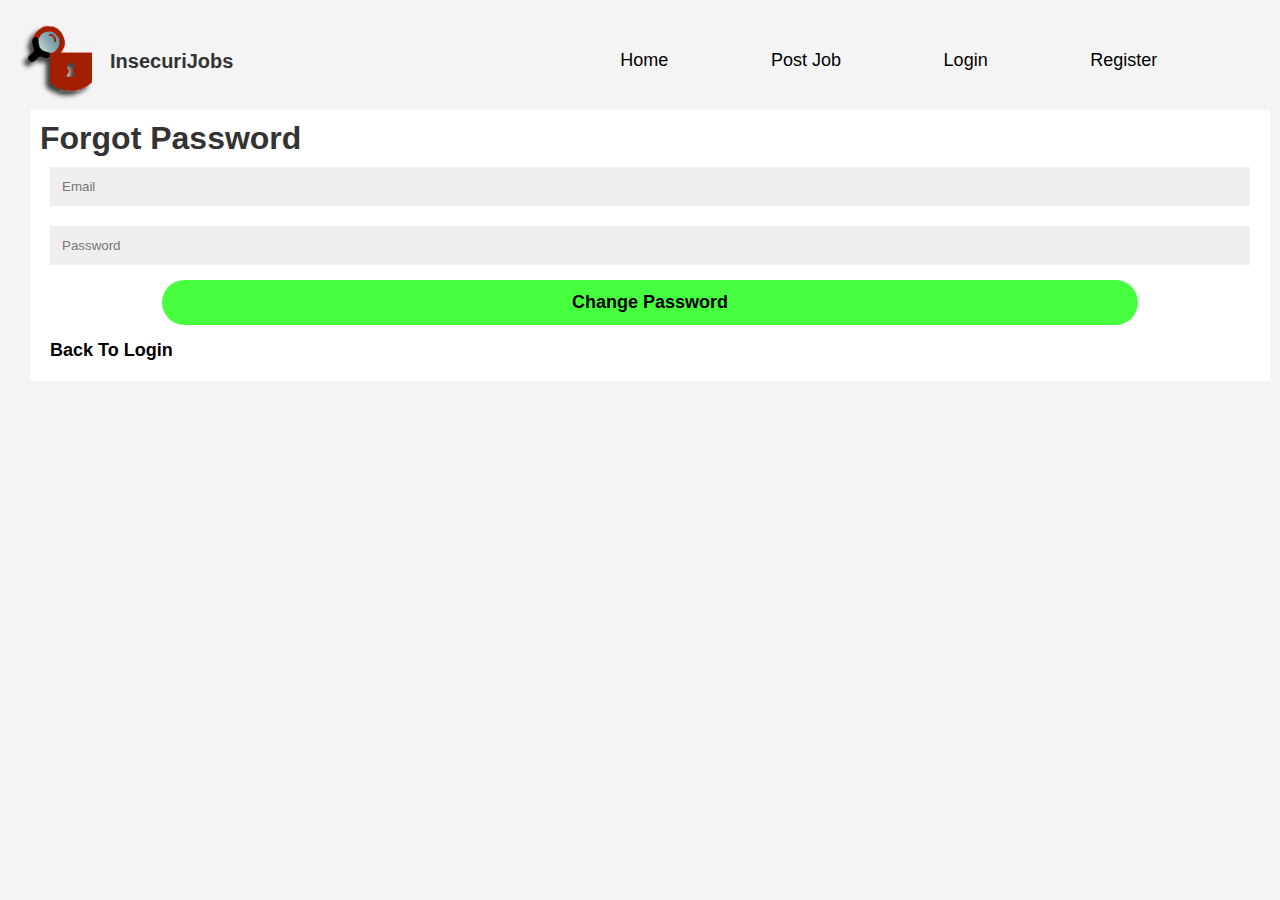
==== forgotPassword.html @ c5e20dce "adding code" ====
<!DOCTYPE html>
<html lang="en">
<head>
    <meta charset="UTF-8">
    <meta name="viewport" content="width=device-width, initial-scale=1.0">
    <title>InsecuriJobs | Forgot Password</title>
    <link rel="stylesheet" href="styles.css">
</head>
<body>
    <nav>
        <div class="navtitle-container">
            <img src="Untitled.png" width="80"/>
            <p class="navtitle">InsecuriJobs</p>
        </div>
        <div class="navlinks-container">
            <a href="index.html" class="navlinks">Home</a>
            <a href="post-job.html" class="navlinks">Post Job</a>
            <a href="./login.html" class="navlinks">Login</a>
            <a href="register.html" class="navlinks">Register</a>
        </div>
    </nav>
    <div class="form-container1">
        <h1>Forgot Password</h1>
        <form id="changePasswordForm">
            <input id="email2" placeholder="Email" required>
            <input type="password" id="password2" placeholder="Password" required>
            <button type="submit">Change Password</button>
        </form>
        <a class="loginForgotPassword" href="./login.html">Back To Login</a>
    </div>
    <script>
        document.getElementById("changePasswordForm").addEventListener("submit", function(e) {
            e.preventDefault();
            let email = document.getElementById("email2").value;
            let password = document.getElementById("password2").value;

            fetch("http://localhost:3000/users", {
                method: "PUT",
                headers: { "Content-Type": "application/json" },
                body: JSON.stringify({ email, password })
            }).then(res => res.json()).then(data => {
                if (data.success) {
                    window.location.href = "login.html";  // Redirect to profile
                } else {
                    alert(data.message);  // Show the error message from backend
                }
            }).catch(error => {
                alert("An error occurred. Please try again.");
            });
        });
    </script>
</body>
</html>
---- styles.css ----
/* General Reset */
* {
    margin: 0;
    padding: 0;
    box-sizing: border-box;
    font-family: Arial, sans-serif;
}

/* Body Styling */
body {
    background-color: #f4f4f4;
    color: #333;
    padding: 20px;
}
nav{
    display: flex;
}
.navtitle-container{
    display: flex;
    flex-direction: row;
}
.navtitle{
    margin-top: 30px;
    margin-left: 10px;
    font-size: 20px;
    font-weight: bold;
}
.navlinks-container{
    margin-top: 30px;
    display: flex;
    justify-content: end;
    width: 90%;
}
.navlinks{
    font-size: 18px;
    margin-right: 10%;
    color: #000;
    text-decoration: none;
}
.navlinks:hover{
    color: #00000044;
    text-decoration: underline;
    transition: 0.5s;
}
.active{
    text-decoration: underline;
}
.index-container1{
    display: flex;
    flex-direction: column;
    justify-content: center;
    align-items: center;
    margin: 10px;
}
.index-container1 p{
    font-size: 18px;
}
.search-box-container{
    margin: 20px;
    width: 100%;
    text-align: center;
}
.search-box{
    border: none;
    padding: 20px;
    width: 60%;
    border-radius: 30px;
    font-size: large;
}
.search-box-btn{
    border: none;
    padding: 20px;
    border-radius: 30px;
    width: 10%;
    background-color: #5BB8FF;
    font-size: 16px;
    font-weight: 550;
}
.search-box-btn:hover{
    background-color: #5BB8FF44;
    transition: 0.5s;
    cursor: pointer;
}
.form-container1{
    margin: 10px;
    display: flex;
    width: 100%;
    height: 60%;
    flex-direction: column;
    background-color: white;
    padding: 10px;
}
.form-container1 form{
    display: flex;
    flex-direction: column;
    height: 100%;
    width: 100%;
    justify-content: space-evenly;
}
.form-container1 form input{
    margin: 10px;
    padding: 10px;
    background-color: #00000010;
    border-color: transparent;

}
.form-container1 form textarea{
    margin: 10px;
    padding: 10px;
    background-color: #00000010;
    border-color: transparent;
    max-width: 97.5%;
    min-width: 97.5%;
    min-height: 200px;
}
.form-container1 form p{
    margin-left: 10px;
    margin-top:10px;
    margin-bottom: -10px;
    font-weight: bold;
}
.form-container1 form button{
    margin: 5px 10%;
    font-weight: bold;
    background-color: #46FF3F;
    border-color: transparent;
    padding: 10px;
    border-radius: 30px;
    font-size: 18px;
}
.form-container1 form button:hover{
    background-color: #46FF3F80;
    transition: 0.5s;
    cursor: pointer;
}
.job-card {
    border: 1px solid #ccc;
    border-radius: 8px;
    padding: 20px;
    margin: 10px 0;
    background-color: #f9f9f9;
}
.job-card h3 {
    margin: 0;
}
.job-card p {
    margin: 5px 0;
}
.loginForgotPassword{
    color: #000;
    text-decoration: none;
    margin: 10px;
    font-size: 18px;
    font-weight: bold;
}
.loginForgotPassword:after{
    color: #000;
    text-decoration: none;
}
.loginForgotPassword:hover{
    color: #00000044;
    text-decoration: none;
}
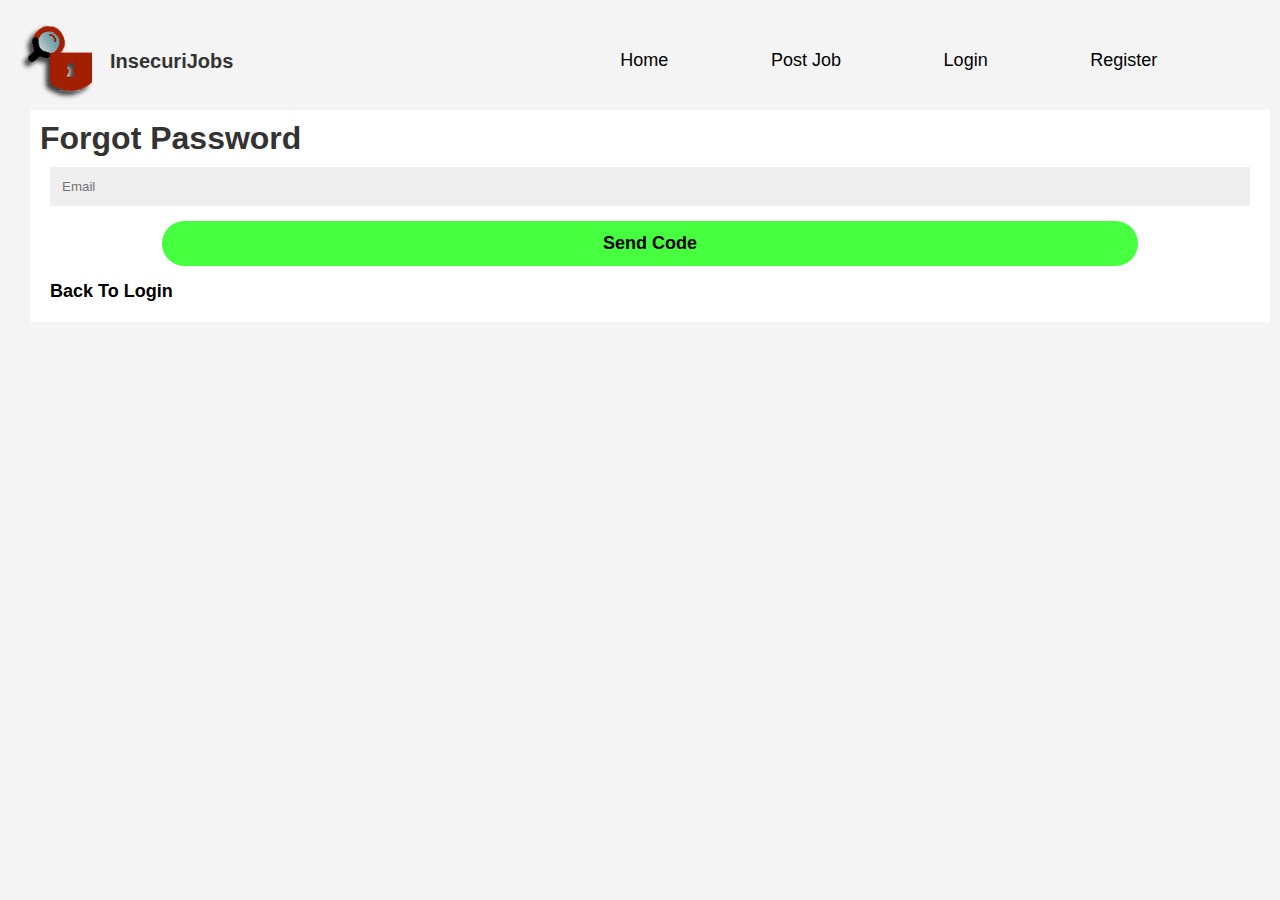
==== commit 10e2fce1: "changed to secure" ====
--- a/forgotPassword.html
+++ b/forgotPassword.html
@@ -21,26 +21,32 @@
     </nav>
     <div class="form-container1">
         <h1>Forgot Password</h1>
+        <form id="sendCodeForm">
+            <input id="email" placeholder="Email" required>
+            <button type="submit">Send Code</button>
+        </form>
         <form id="changePasswordForm">
             <input id="email2" placeholder="Email" required>
+            <input id="code" placeholder="Code" required>
             <input type="password" id="password2" placeholder="Password" required>
             <button type="submit">Change Password</button>
         </form>
         <a class="loginForgotPassword" href="./login.html">Back To Login</a>
     </div>
     <script>
-        document.getElementById("changePasswordForm").addEventListener("submit", function(e) {
+        document.getElementById("changePasswordForm").style.display = "none";
+        document.getElementById("sendCodeForm").addEventListener("submit", function(e) {
             e.preventDefault();
-            let email = document.getElementById("email2").value;
-            let password = document.getElementById("password2").value;
+            let email = document.getElementById("email").value;
 
-            fetch("http://localhost:3000/users", {
-                method: "PUT",
+            fetch("http://localhost:3000/forgot-password", {
+                method: "POST",
                 headers: { "Content-Type": "application/json" },
-                body: JSON.stringify({ email, password })
+                body: JSON.stringify({ email })
             }).then(res => res.json()).then(data => {
                 if (data.success) {
-                    window.location.href = "login.html";  // Redirect to profile
+                    document.getElementById('sendCodeForm').style.display = "none";
+                    document.getElementById('changePasswordForm').style.display = "block";
                 } else {
                     alert(data.message);  // Show the error message from backend
                 }
@@ -48,6 +54,26 @@
                 alert("An error occurred. Please try again.");
             });
         });
+            document.getElementById("changePasswordForm").addEventListener("submit", function(e) {
+                e.preventDefault();
+                let email = document.getElementById("email2").value;
+                let code = document.getElementById("code").value;
+                let newPassword = document.getElementById("password2").value;
+    
+                fetch("http://localhost:3000/reset-password", {
+                    method: "POST",
+                    headers: { "Content-Type": "application/json" },
+                    body: JSON.stringify({ email, newPassword, code })
+                }).then(res => res.json()).then(data => {
+                    if (data.success) {
+                        window.location.href = "login.html";  // Redirect to profile
+                    } else {
+                        alert(data.message);  // Show the error message from backend
+                    }
+                }).catch(error => {
+                    alert("An error occurred. Please try again.");
+                });
+        });
     </script>
 </body>
 </html>
--- a/styles.css
+++ b/styles.css
@@ -160,4 +160,31 @@
 .loginForgotPassword:hover{
     color: #00000044;
     text-decoration: none;
+}
+.profile-container{
+    margin: 4%;
+}
+.profile-container h1{
+    margin: 10px;
+
+}
+.profile-container p{
+    margin: 10px;
+    
+}
+.profile-container button{
+    margin: 10px;
+    padding: 10px;
+    width: 5%;
+    border-radius: 30px;
+    background-color: rgba(255,0,0,0.8);
+    font-size: 14px;
+    font-weight: bold;
+    border-color: transparent;
+}
+.profile-container button:hover{
+    background-color: rgba(255,0,0,0.4);
+    border-color: red;
+    cursor: pointer;
+    transition: 0.5s;
 }